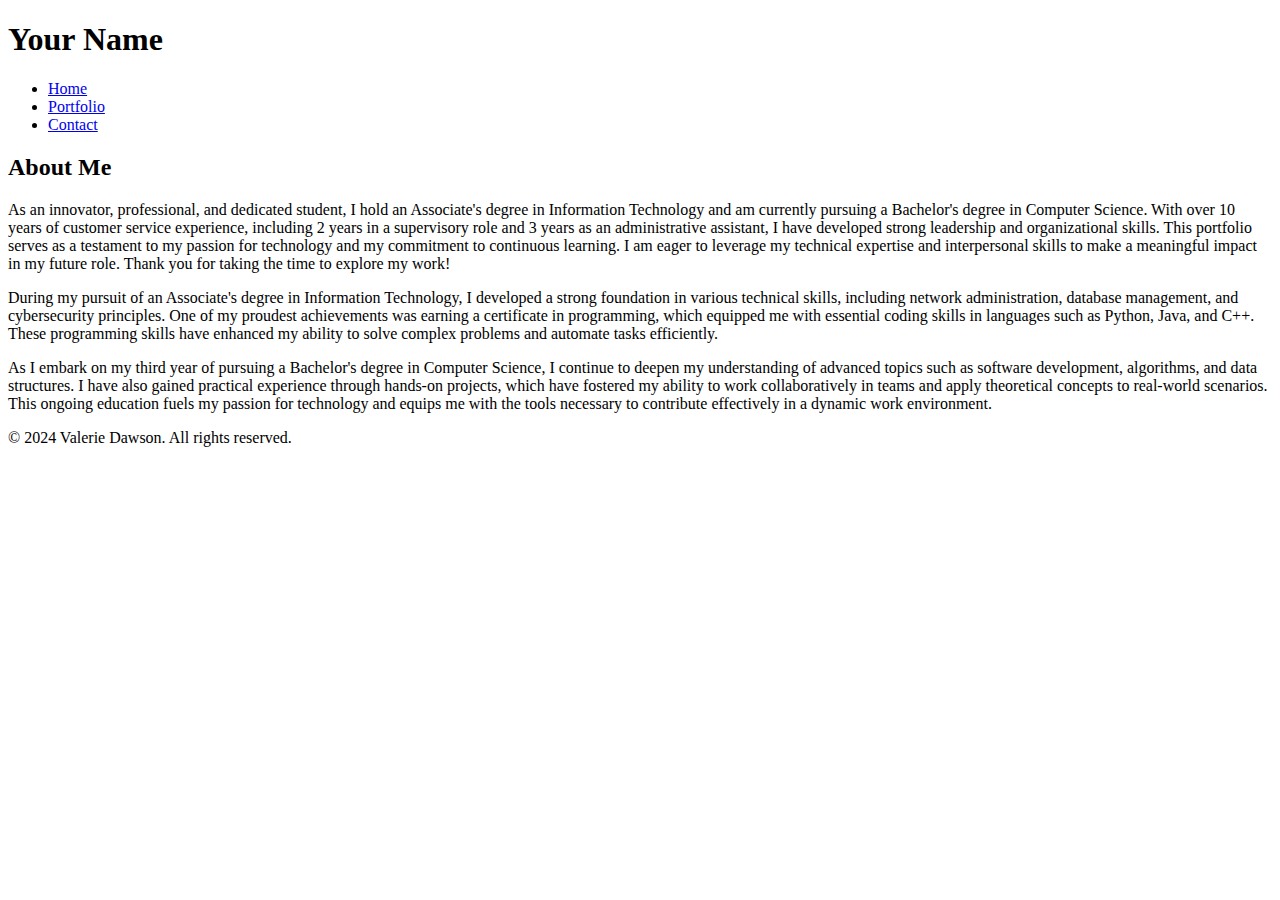
==== index.html @ a236d92f "Create index.html" ====
<!DOCTYPE html>
<html lang="en">
<head>
    <meta charset="UTF-8">
    <meta name="viewport" content="width=device-width, initial-scale=1.0">
    <link rel="stylesheet" href="css/styles.css">
    <title>About Me - Valerie Dawson</title>
</head>
<body>
    <header>
        <h1>Your Name</h1>
        <nav>
            <ul>
                <li><a href="index.html">Home</a></li>
                <li><a href="portfolio.html">Portfolio</a></li>
                <li><a href="contact.html">Contact</a></li>
            </ul>
        </nav>
    </header>
    
    <main>
        <section class="about">
            <h2>About Me</h2>
            <p>As an innovator, professional, and dedicated student, I hold an Associate's degree in Information Technology and am currently pursuing a Bachelor's degree in Computer Science. With over 10 years of customer service experience, including 2 years in a supervisory role and 3 years as an administrative assistant, I have developed strong leadership and organizational skills. This portfolio serves as a testament to my passion for technology and my commitment to continuous learning. I am eager to leverage my technical expertise and interpersonal skills to make a meaningful impact in my future role. Thank you for taking the time to explore my work!</p>
          <p>During my pursuit of an Associate's degree in Information Technology, I developed a strong foundation in various technical skills, including network administration, database management, and cybersecurity principles. One of my proudest achievements was earning a certificate in programming, which equipped me with essential coding skills in languages such as Python, Java, and C++. These programming skills have enhanced my ability to solve complex problems and automate tasks efficiently.<p>
<p>As I embark on my third year of pursuing a Bachelor's degree in Computer Science, I continue to deepen my understanding of advanced topics such as software development, algorithms, and data structures. I have also gained practical experience through hands-on projects, which have fostered my ability to work collaboratively in teams and apply theoretical concepts to real-world scenarios. This ongoing education fuels my passion for technology and equips me with the tools necessary to contribute effectively in a dynamic work environment.</p>
        </section>
    </main>

    <footer>
        <p>&copy; 2024 Valerie Dawson. All rights reserved.</p>
    </footer>
</body>
</html>
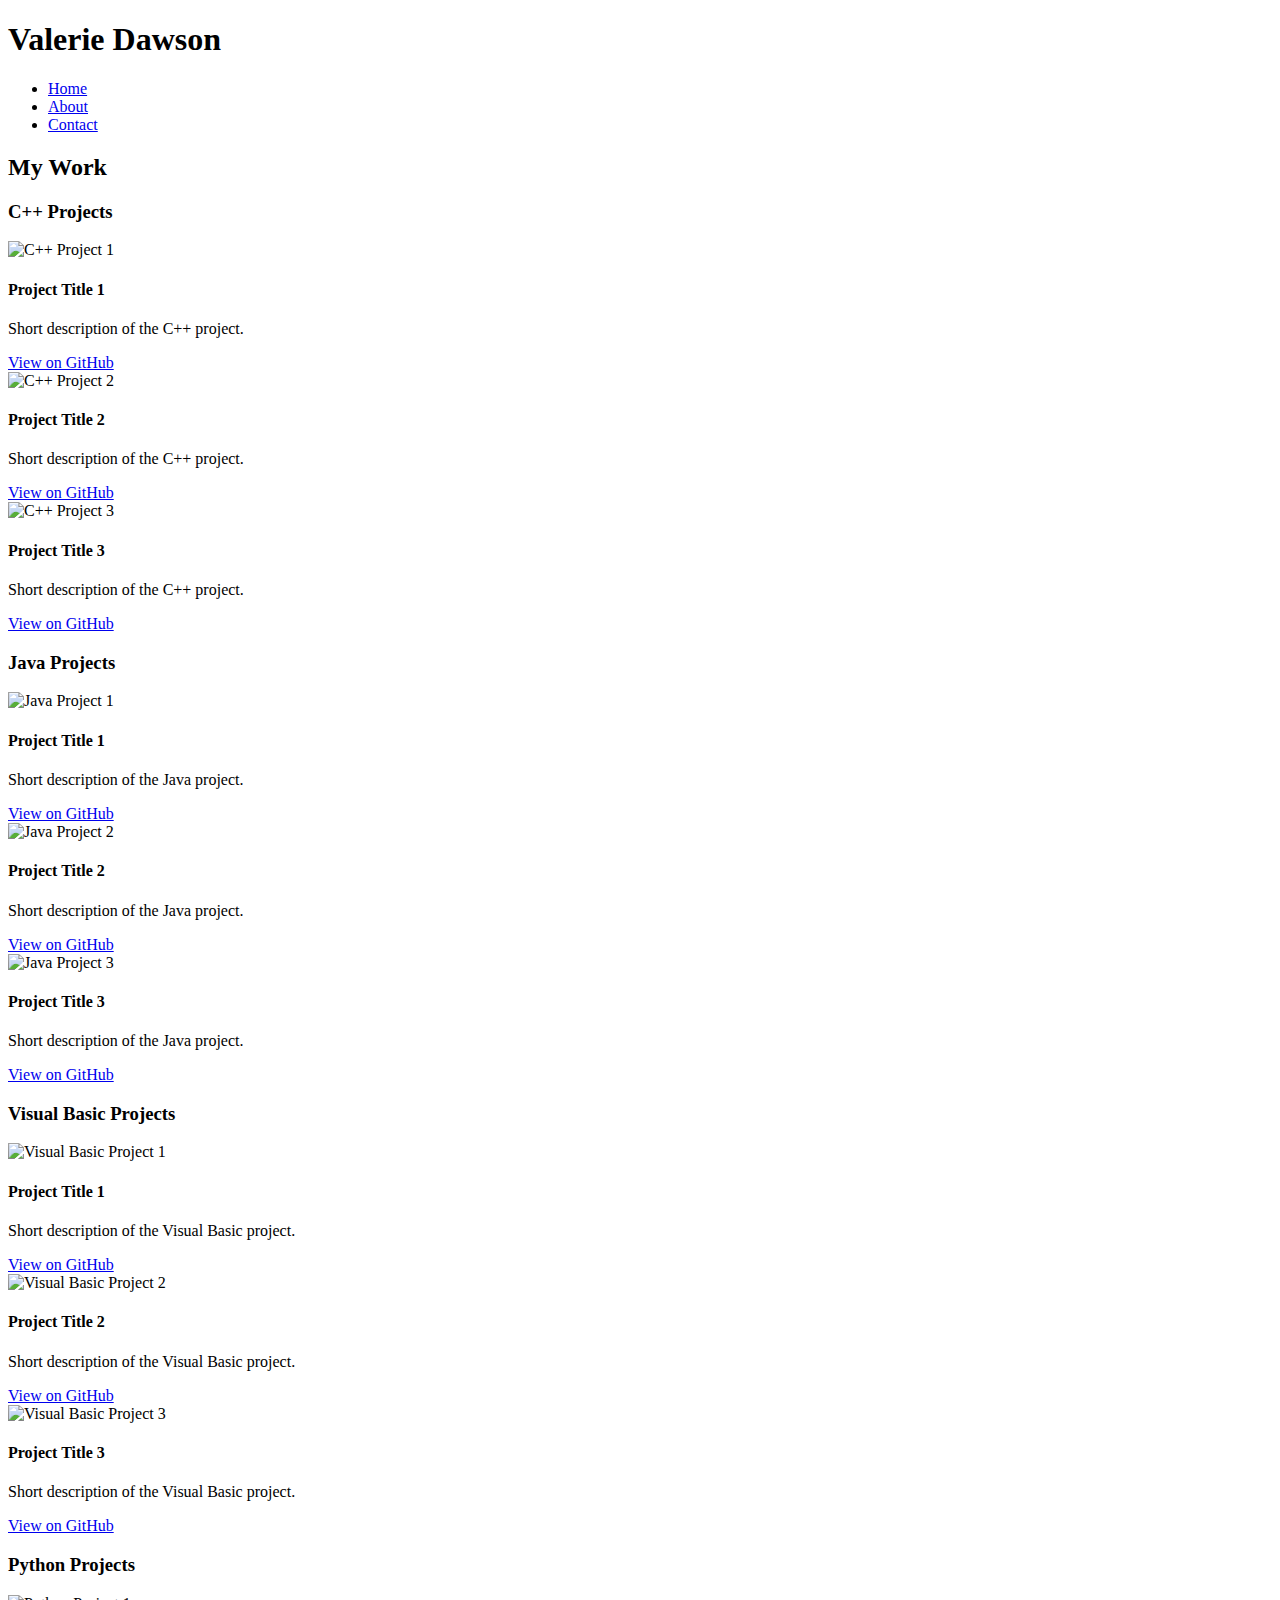
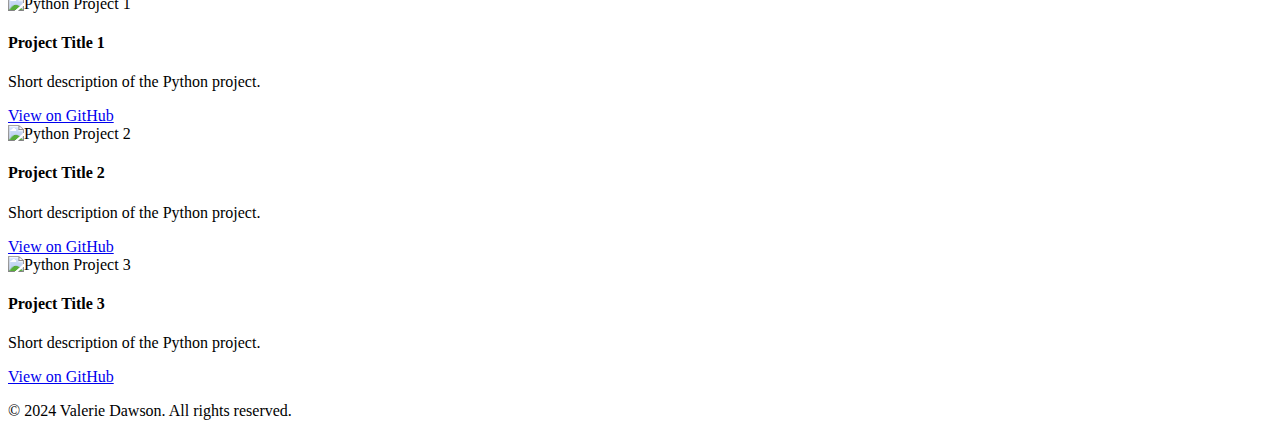
==== commit 709269bb: "Update index.html" ====
--- a/index.html
+++ b/index.html
@@ -4,26 +4,111 @@
     <meta charset="UTF-8">
     <meta name="viewport" content="width=device-width, initial-scale=1.0">
     <link rel="stylesheet" href="css/styles.css">
-    <title>About Me - Valerie Dawson</title>
+    <title>Portfolio - Valerie Dawson</title>
 </head>
 <body>
     <header>
-        <h1>Your Name</h1>
+        <h1>Valerie Dawson</h1>
         <nav>
             <ul>
                 <li><a href="index.html">Home</a></li>
-                <li><a href="portfolio.html">Portfolio</a></li>
+                <li><a href="about.html">About</a></li>
                 <li><a href="contact.html">Contact</a></li>
             </ul>
         </nav>
     </header>
     
     <main>
-        <section class="about">
-            <h2>About Me</h2>
-            <p>As an innovator, professional, and dedicated student, I hold an Associate's degree in Information Technology and am currently pursuing a Bachelor's degree in Computer Science. With over 10 years of customer service experience, including 2 years in a supervisory role and 3 years as an administrative assistant, I have developed strong leadership and organizational skills. This portfolio serves as a testament to my passion for technology and my commitment to continuous learning. I am eager to leverage my technical expertise and interpersonal skills to make a meaningful impact in my future role. Thank you for taking the time to explore my work!</p>
-          <p>During my pursuit of an Associate's degree in Information Technology, I developed a strong foundation in various technical skills, including network administration, database management, and cybersecurity principles. One of my proudest achievements was earning a certificate in programming, which equipped me with essential coding skills in languages such as Python, Java, and C++. These programming skills have enhanced my ability to solve complex problems and automate tasks efficiently.<p>
-<p>As I embark on my third year of pursuing a Bachelor's degree in Computer Science, I continue to deepen my understanding of advanced topics such as software development, algorithms, and data structures. I have also gained practical experience through hands-on projects, which have fostered my ability to work collaboratively in teams and apply theoretical concepts to real-world scenarios. This ongoing education fuels my passion for technology and equips me with the tools necessary to contribute effectively in a dynamic work environment.</p>
+        <section class="portfolio">
+            <h2>My Work</h2>
+            
+            <h3>C++ Projects</h3>
+            <div class="projects">
+                <div class="project">
+                    <img src="images/cpp_project1.jpg" alt="C++ Project 1">
+                    <h4>Project Title 1</h4>
+                    <p>Short description of the C++ project.</p>
+                    <a href="https://github.com/yourusername/cpp_project1" target="_blank">View on GitHub</a>
+                </div>
+                <div class="project">
+                    <img src="images/cpp_project2.jpg" alt="C++ Project 2">
+                    <h4>Project Title 2</h4>
+                    <p>Short description of the C++ project.</p>
+                    <a href="https://github.com/yourusername/cpp_project2" target="_blank">View on GitHub</a>
+                </div>
+                <div class="project">
+                    <img src="images/cpp_project3.jpg" alt="C++ Project 3">
+                    <h4>Project Title 3</h4>
+                    <p>Short description of the C++ project.</p>
+                    <a href="https://github.com/yourusername/cpp_project3" target="_blank">View on GitHub</a>
+                </div>
+            </div>
+            
+            <h3>Java Projects</h3>
+            <div class="projects">
+                <div class="project">
+                    <img src="images/java_project1.jpg" alt="Java Project 1">
+                    <h4>Project Title 1</h4>
+                    <p>Short description of the Java project.</p>
+                    <a href="https://github.com/yourusername/java_project1" target="_blank">View on GitHub</a>
+                </div>
+                <div class="project">
+                    <img src="images/java_project2.jpg" alt="Java Project 2">
+                    <h4>Project Title 2</h4>
+                    <p>Short description of the Java project.</p>
+                    <a href="https://github.com/yourusername/java_project2" target="_blank">View on GitHub</a>
+                </div>
+                <div class="project">
+                    <img src="images/java_project3.jpg" alt="Java Project 3">
+                    <h4>Project Title 3</h4>
+                    <p>Short description of the Java project.</p>
+                    <a href="https://github.com/yourusername/java_project3" target="_blank">View on GitHub</a>
+                </div>
+            </div>
+            
+            <h3>Visual Basic Projects</h3>
+            <div class="projects">
+                <div class="project">
+                    <img src="images/vb_project1.jpg" alt="Visual Basic Project 1">
+                    <h4>Project Title 1</h4>
+                    <p>Short description of the Visual Basic project.</p>
+                    <a href="https://github.com/yourusername/vb_project1" target="_blank">View on GitHub</a>
+                </div>
+                <div class="project">
+                    <img src="images/vb_project2.jpg" alt="Visual Basic Project 2">
+                    <h4>Project Title 2</h4>
+                    <p>Short description of the Visual Basic project.</p>
+                    <a href="https://github.com/yourusername/vb_project2" target="_blank">View on GitHub</a>
+                </div>
+                <div class="project">
+                    <img src="images/vb_project3.jpg" alt="Visual Basic Project 3">
+                    <h4>Project Title 3</h4>
+                    <p>Short description of the Visual Basic project.</p>
+                    <a href="https://github.com/yourusername/vb_project3" target="_blank">View on GitHub</a>
+                </div>
+            </div>
+            
+            <h3>Python Projects</h3>
+            <div class="projects">
+                <div class="project">
+                    <img src="images/python_project1.jpg" alt="Python Project 1">
+                    <h4>Project Title 1</h4>
+                    <p>Short description of the Python project.</p>
+                    <a href="https://github.com/yourusername/python_project1" target="_blank">View on GitHub</a>
+                </div>
+                <div class="project">
+                    <img src="images/python_project2.jpg" alt="Python Project 2">
+                    <h4>Project Title 2</h4>
+                    <p>Short description of the Python project.</p>
+                    <a href="https://github.com/yourusername/python_project2" target="_blank">View on GitHub</a>
+                </div>
+                <div class="project">
+                    <img src="images/python_project3.jpg" alt="Python Project 3">
+                    <h4>Project Title 3</h4>
+                    <p>Short description of the Python project.</p>
+                    <a href="https://github.com/yourusername/python_project3" target="_blank">View on GitHub</a>
+                </div>
+            </div>
         </section>
     </main>
 
@@ -32,3 +117,4 @@
     </footer>
 </body>
 </html>
+
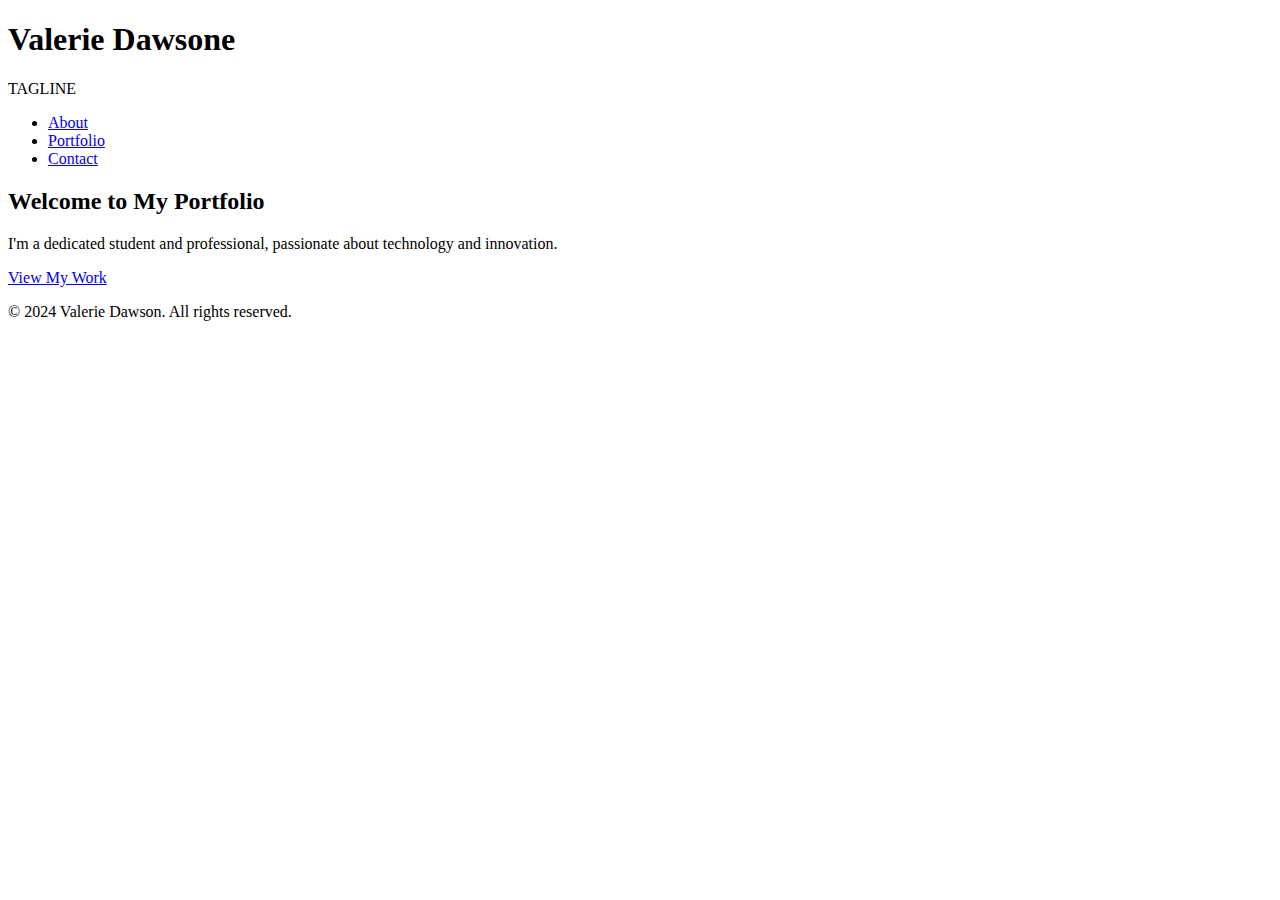
==== commit feb25725: "Update index.html" ====
--- a/index.html
+++ b/index.html
@@ -4,111 +4,26 @@
     <meta charset="UTF-8">
     <meta name="viewport" content="width=device-width, initial-scale=1.0">
     <link rel="stylesheet" href="css/styles.css">
-    <title>Portfolio - Valerie Dawson</title>
+    <title>Your Name - Portfolio</title>
 </head>
 <body>
     <header>
-        <h1>Valerie Dawson</h1>
+        <h1>Valerie Dawsone</h1>
+        <p>TAGLINE</p>
         <nav>
             <ul>
-                <li><a href="index.html">Home</a></li>
                 <li><a href="about.html">About</a></li>
+                <li><a href="portfolio.html">Portfolio</a></li>
                 <li><a href="contact.html">Contact</a></li>
             </ul>
         </nav>
     </header>
     
     <main>
-        <section class="portfolio">
-            <h2>My Work</h2>
-            
-            <h3>C++ Projects</h3>
-            <div class="projects">
-                <div class="project">
-                    <img src="images/cpp_project1.jpg" alt="C++ Project 1">
-                    <h4>Project Title 1</h4>
-                    <p>Short description of the C++ project.</p>
-                    <a href="https://github.com/yourusername/cpp_project1" target="_blank">View on GitHub</a>
-                </div>
-                <div class="project">
-                    <img src="images/cpp_project2.jpg" alt="C++ Project 2">
-                    <h4>Project Title 2</h4>
-                    <p>Short description of the C++ project.</p>
-                    <a href="https://github.com/yourusername/cpp_project2" target="_blank">View on GitHub</a>
-                </div>
-                <div class="project">
-                    <img src="images/cpp_project3.jpg" alt="C++ Project 3">
-                    <h4>Project Title 3</h4>
-                    <p>Short description of the C++ project.</p>
-                    <a href="https://github.com/yourusername/cpp_project3" target="_blank">View on GitHub</a>
-                </div>
-            </div>
-            
-            <h3>Java Projects</h3>
-            <div class="projects">
-                <div class="project">
-                    <img src="images/java_project1.jpg" alt="Java Project 1">
-                    <h4>Project Title 1</h4>
-                    <p>Short description of the Java project.</p>
-                    <a href="https://github.com/yourusername/java_project1" target="_blank">View on GitHub</a>
-                </div>
-                <div class="project">
-                    <img src="images/java_project2.jpg" alt="Java Project 2">
-                    <h4>Project Title 2</h4>
-                    <p>Short description of the Java project.</p>
-                    <a href="https://github.com/yourusername/java_project2" target="_blank">View on GitHub</a>
-                </div>
-                <div class="project">
-                    <img src="images/java_project3.jpg" alt="Java Project 3">
-                    <h4>Project Title 3</h4>
-                    <p>Short description of the Java project.</p>
-                    <a href="https://github.com/yourusername/java_project3" target="_blank">View on GitHub</a>
-                </div>
-            </div>
-            
-            <h3>Visual Basic Projects</h3>
-            <div class="projects">
-                <div class="project">
-                    <img src="images/vb_project1.jpg" alt="Visual Basic Project 1">
-                    <h4>Project Title 1</h4>
-                    <p>Short description of the Visual Basic project.</p>
-                    <a href="https://github.com/yourusername/vb_project1" target="_blank">View on GitHub</a>
-                </div>
-                <div class="project">
-                    <img src="images/vb_project2.jpg" alt="Visual Basic Project 2">
-                    <h4>Project Title 2</h4>
-                    <p>Short description of the Visual Basic project.</p>
-                    <a href="https://github.com/yourusername/vb_project2" target="_blank">View on GitHub</a>
-                </div>
-                <div class="project">
-                    <img src="images/vb_project3.jpg" alt="Visual Basic Project 3">
-                    <h4>Project Title 3</h4>
-                    <p>Short description of the Visual Basic project.</p>
-                    <a href="https://github.com/yourusername/vb_project3" target="_blank">View on GitHub</a>
-                </div>
-            </div>
-            
-            <h3>Python Projects</h3>
-            <div class="projects">
-                <div class="project">
-                    <img src="images/python_project1.jpg" alt="Python Project 1">
-                    <h4>Project Title 1</h4>
-                    <p>Short description of the Python project.</p>
-                    <a href="https://github.com/yourusername/python_project1" target="_blank">View on GitHub</a>
-                </div>
-                <div class="project">
-                    <img src="images/python_project2.jpg" alt="Python Project 2">
-                    <h4>Project Title 2</h4>
-                    <p>Short description of the Python project.</p>
-                    <a href="https://github.com/yourusername/python_project2" target="_blank">View on GitHub</a>
-                </div>
-                <div class="project">
-                    <img src="images/python_project3.jpg" alt="Python Project 3">
-                    <h4>Project Title 3</h4>
-                    <p>Short description of the Python project.</p>
-                    <a href="https://github.com/yourusername/python_project3" target="_blank">View on GitHub</a>
-                </div>
-            </div>
+        <section class="intro">
+            <h2>Welcome to My Portfolio</h2>
+            <p>I'm a dedicated student and professional, passionate about technology and innovation.</p>
+            <a class="cta" href="portfolio.html">View My Work</a>
         </section>
     </main>
 
@@ -117,4 +32,3 @@
     </footer>
 </body>
 </html>
-
